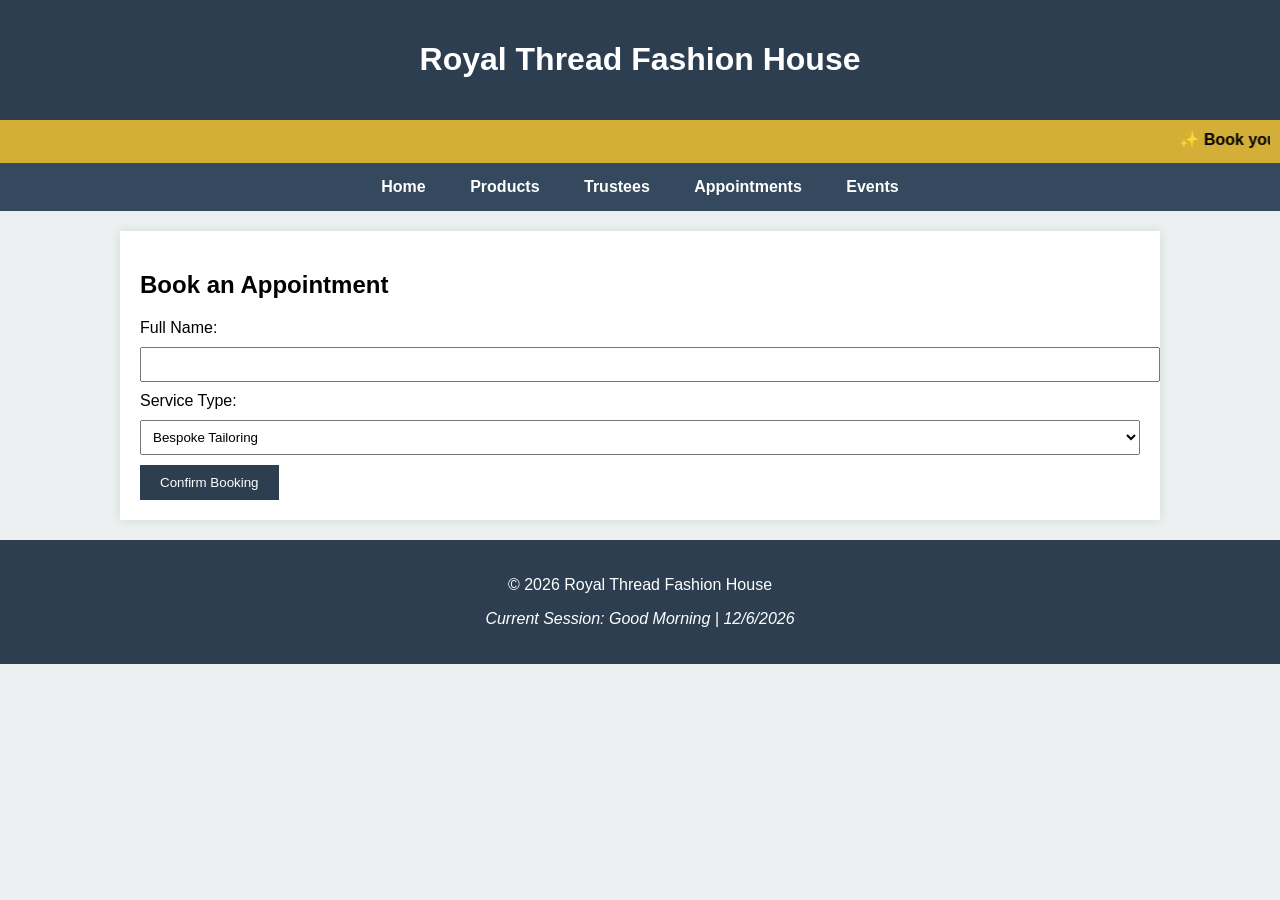
==== appointments.html @ a7dced74 "Create appointments.html Initia draft for appointments.html" ====
<!DOCTYPE html>
<html lang="en">
<head>
    <meta charset="UTF-8">
    <title>Appointments | Royal Thread</title>
    <link rel="stylesheet" href="style.css">
</head>
<body>
    <header><h1>Royal Thread Fashion House</h1></header>
    <div class="marquee-bar"><marquee>✨ Book your private fitting session today! ✨</marquee></div>
    <nav>
        <a href="index.html">Home</a>
        <a href="products.html">Products</a>
        <a href="trustees.html">Trustees</a>
        <a href="appointments.html">Appointments</a>
        <a href="events.html">Events</a>
    </nav>
    <main class="container">
        <h2>Book an Appointment</h2>
        <form onsubmit="confirmBooking(); return false;">
            <label>Full Name:</label><br>
            <input type="text" required style="width:100%; padding:8px; margin:10px 0;"><br>
            <label>Service Type:</label><br>
            <select style="width:100%; padding:8px; margin:10px 0;">
                <option>Bespoke Tailoring</option>
                <option>Wedding Consultation</option>
                <option>Fabric Selection</option>
            </select><br>
            <button type="submit" style="background:#2c3e50; color:white; padding:10px 20px; border:none; cursor:pointer;">Confirm Booking</button>
        </form>
    </main>
    <footer><p>&copy; 2026 Royal Thread Fashion House</p></footer>
    <script src="script.js"></script>
</body>
</html>
---- style.css ----
/* style.css - Royal Thread Fashion House */
:root {
    --primary: #2c3e50;
    --accent: #d4af37; /* Gold color for fashion */
    --light: #ecf0f1;
}

body {
    font-family: 'Arial', sans-serif;
    margin: 0;
    background-color: var(--light);
}

header {
    background: var(--primary);
    color: white;
    text-align: center;
    padding: 20px 0;
}

nav {
    background: #34495e;
    text-align: center;
    position: sticky;
    top: 0;
    z-index: 1000;
}

nav a {
    display: inline-block;
    color: white;
    padding: 15px 20px;
    text-decoration: none;
    font-weight: bold;
}

nav a:hover {
    background: var(--accent);
    color: var(--primary);
}

.marquee-bar {
    background: var(--accent);
    color: black;
    padding: 10px;
    font-weight: bold;
}

.container {
    max-width: 1000px;
    margin: 20px auto;
    padding: 20px;
    background: white;
    box-shadow: 0 0 10px rgba(0,0,0,0.1);
}

.grid {
    display: grid;
    grid-template-columns: repeat(auto-fit, minmax(250px, 1fr));
    gap: 20px;
}

footer {
    text-align: center;
    padding: 20px;
    background: var(--primary);
    color: white;
}
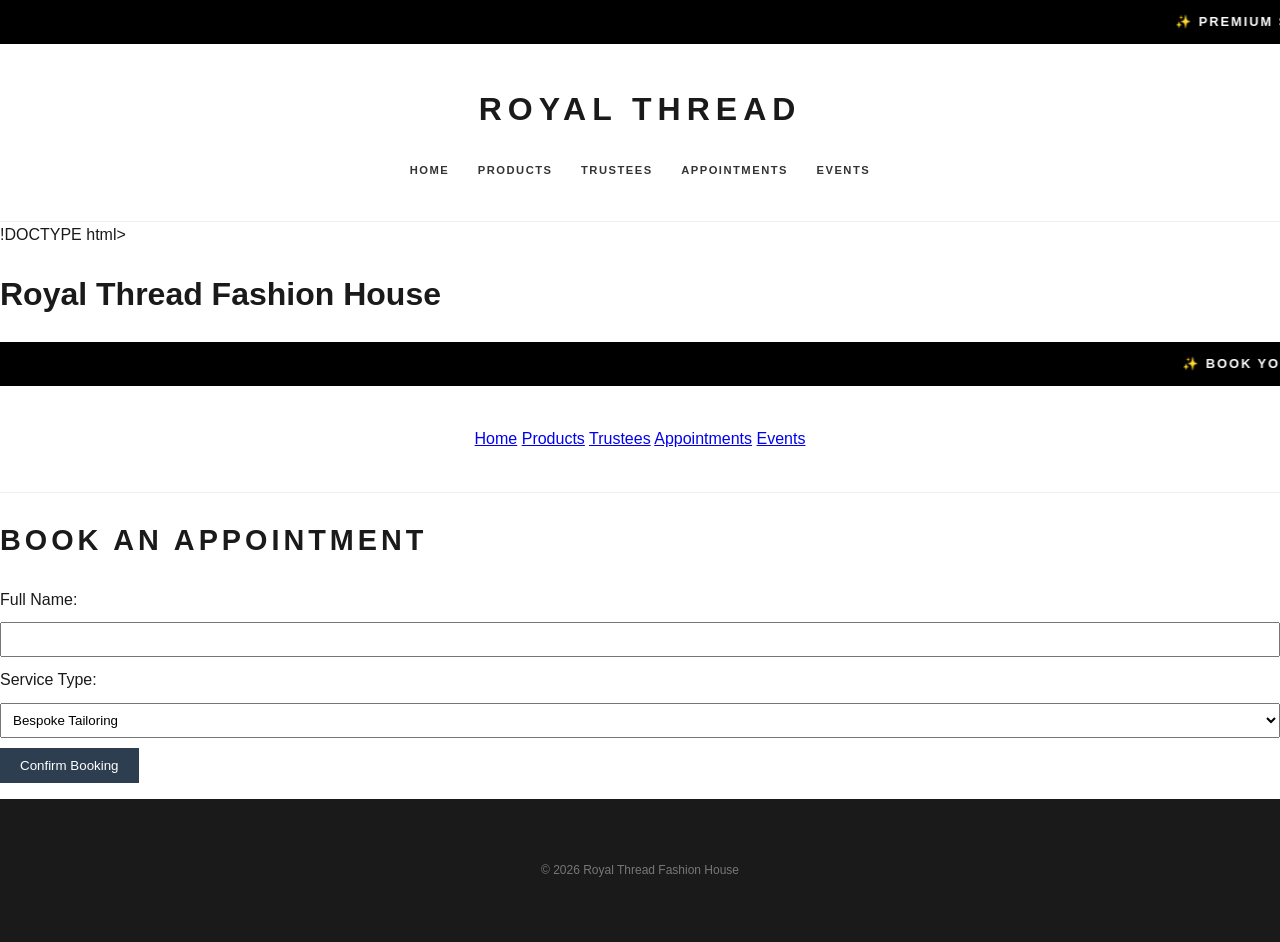
==== commit 359913fa: "Update appointments.html Initial draft for appointments.html" ====
--- a/appointments.html
+++ b/appointments.html
@@ -1,4 +1,23 @@
-<!DOCTYPE html>
+<head>
+    <meta charset="UTF-8">
+    <meta name="viewport" content="width=device-width, initial-scale=1.0">
+    <link rel="stylesheet" href="./style.css?v=1.2">
+</head>
+<body>
+    <marquee behavior="scroll" direction="left">
+        ✨ PREMIUM SILK AND BESPOKE SUIT COLLECTIONS ✨
+    </marquee>
+    <nav>
+        <div class="logo">ROYAL THREAD</div>
+        <div class="nav-links">
+            <a href="index.html">Home</a>
+            <a href="products.html">Products</a>
+            <a href="trustees.html">Trustees</a>
+            <a href="appointments.html">Appointments</a>
+            <a href="events.html">Events</a>
+        </div>
+    </nav>
+!DOCTYPE html>
 <html lang="en">
 <head>
     <meta charset="UTF-8">
--- a/style.css
+++ b/style.css
@@ -1,68 +1,110 @@
-/* style.css - Royal Thread Fashion House */
-:root {
-    --primary: #2c3e50;
-    --accent: #d4af37; /* Gold color for fashion */
-    --light: #ecf0f1;
+/* GLOBAL RESET */
+body {
+    margin: 0;
+    padding: 0;
+    font-family: 'Helvetica Neue', Arial, sans-serif;
+    background-color: #fff;
+    color: #1a1a1a;
+    line-height: 1.6;
 }
 
-body {
-    font-family: 'Arial', sans-serif;
-    margin: 0;
-    background-color: var(--light);
-}
-
-header {
-    background: var(--primary);
-    color: white;
-    text-align: center;
-    padding: 20px 0;
-}
-
-nav {
-    background: #34495e;
-    text-align: center;
-    position: sticky;
-    top: 0;
-    z-index: 1000;
-}
-
-nav a {
-    display: inline-block;
-    color: white;
-    padding: 15px 20px;
-    text-decoration: none;
+/* MARQUEE STYLE (Requirement) */
+marquee {
+    background: #000;
+    color: #fff;
+    padding: 12px 0;
+    font-size: 0.8rem;
+    text-transform: uppercase;
+    letter-spacing: 2px;
     font-weight: bold;
 }
 
-nav a:hover {
-    background: var(--accent);
-    color: var(--primary);
+/* NAVIGATION AREA */
+nav {
+    text-align: center;
+    padding: 40px 10px;
+    border-bottom: 1px solid #f0f0f0;
 }
 
-.marquee-bar {
-    background: var(--accent);
-    color: black;
-    padding: 10px;
-    font-weight: bold;
+.logo {
+    font-size: 2rem;
+    font-weight: 900;
+    letter-spacing: 6px;
+    text-transform: uppercase;
+    margin-bottom: 20px;
+    display: block;
 }
 
-.container {
-    max-width: 1000px;
-    margin: 20px auto;
-    padding: 20px;
-    background: white;
-    box-shadow: 0 0 10px rgba(0,0,0,0.1);
+.nav-links a {
+    text-decoration: none;
+    color: #333;
+    margin: 0 12px;
+    font-size: 0.7rem;
+    text-transform: uppercase;
+    letter-spacing: 1.5px;
+    font-weight: 600;
 }
 
-.grid {
-    display: grid;
-    grid-template-columns: repeat(auto-fit, minmax(250px, 1fr));
-    gap: 20px;
+/* HERO SECTION (ORANGE CULTURE STYLE) */
+.hero {
+    height: 65vh;
+    background: linear-gradient(rgba(0,0,0,0.15), rgba(0,0,0,0.15)), 
+                url('fashion-workshop.jpg');
+    background-size: cover;
+    background-position: center;
+    display: flex;
+    justify-content: center;
+    align-items: center;
+    text-align: center;
+    color: #fff;
 }
 
+.hero h1 {
+    font-size: 3rem;
+    text-transform: uppercase;
+    letter-spacing: 5px;
+    margin: 0;
+}
+
+.hero p {
+    font-size: 1.1rem;
+    margin: 15px 0;
+}
+
+.btn {
+    display: inline-block;
+    padding: 14px 35px;
+    border: 1px solid #fff;
+    color: #fff;
+    text-decoration: none;
+    text-transform: uppercase;
+    font-size: 0.8rem;
+    letter-spacing: 2px;
+    transition: 0.3s ease;
+}
+
+.btn:hover {
+    background: #fff;
+    color: #000;
+}
+
+/* CONTENT SECTIONS */
+section {
+    padding: 80px 15%;
+    text-align: center;
+}
+
+h2 {
+    font-size: 1.8rem;
+    text-transform: uppercase;
+    letter-spacing: 4px;
+}
+
+/* FOOTER */
 footer {
+    padding: 50px;
+    background: #1a1a1a;
+    color: #777;
     text-align: center;
-    padding: 20px;
-    background: var(--primary);
-    color: white;
+    font-size: 0.75rem;
 }
--- a/style.css
+++ b/style.css
@@ -1,68 +1,110 @@
-/* style.css - Royal Thread Fashion House */
-:root {
-    --primary: #2c3e50;
-    --accent: #d4af37; /* Gold color for fashion */
-    --light: #ecf0f1;
+/* GLOBAL RESET */
+body {
+    margin: 0;
+    padding: 0;
+    font-family: 'Helvetica Neue', Arial, sans-serif;
+    background-color: #fff;
+    color: #1a1a1a;
+    line-height: 1.6;
 }
 
-body {
-    font-family: 'Arial', sans-serif;
-    margin: 0;
-    background-color: var(--light);
-}
-
-header {
-    background: var(--primary);
-    color: white;
-    text-align: center;
-    padding: 20px 0;
-}
-
-nav {
-    background: #34495e;
-    text-align: center;
-    position: sticky;
-    top: 0;
-    z-index: 1000;
-}
-
-nav a {
-    display: inline-block;
-    color: white;
-    padding: 15px 20px;
-    text-decoration: none;
+/* MARQUEE STYLE (Requirement) */
+marquee {
+    background: #000;
+    color: #fff;
+    padding: 12px 0;
+    font-size: 0.8rem;
+    text-transform: uppercase;
+    letter-spacing: 2px;
     font-weight: bold;
 }
 
-nav a:hover {
-    background: var(--accent);
-    color: var(--primary);
+/* NAVIGATION AREA */
+nav {
+    text-align: center;
+    padding: 40px 10px;
+    border-bottom: 1px solid #f0f0f0;
 }
 
-.marquee-bar {
-    background: var(--accent);
-    color: black;
-    padding: 10px;
-    font-weight: bold;
+.logo {
+    font-size: 2rem;
+    font-weight: 900;
+    letter-spacing: 6px;
+    text-transform: uppercase;
+    margin-bottom: 20px;
+    display: block;
 }
 
-.container {
-    max-width: 1000px;
-    margin: 20px auto;
-    padding: 20px;
-    background: white;
-    box-shadow: 0 0 10px rgba(0,0,0,0.1);
+.nav-links a {
+    text-decoration: none;
+    color: #333;
+    margin: 0 12px;
+    font-size: 0.7rem;
+    text-transform: uppercase;
+    letter-spacing: 1.5px;
+    font-weight: 600;
 }
 
-.grid {
-    display: grid;
-    grid-template-columns: repeat(auto-fit, minmax(250px, 1fr));
-    gap: 20px;
+/* HERO SECTION (ORANGE CULTURE STYLE) */
+.hero {
+    height: 65vh;
+    background: linear-gradient(rgba(0,0,0,0.15), rgba(0,0,0,0.15)), 
+                url('fashion-workshop.jpg');
+    background-size: cover;
+    background-position: center;
+    display: flex;
+    justify-content: center;
+    align-items: center;
+    text-align: center;
+    color: #fff;
 }
 
+.hero h1 {
+    font-size: 3rem;
+    text-transform: uppercase;
+    letter-spacing: 5px;
+    margin: 0;
+}
+
+.hero p {
+    font-size: 1.1rem;
+    margin: 15px 0;
+}
+
+.btn {
+    display: inline-block;
+    padding: 14px 35px;
+    border: 1px solid #fff;
+    color: #fff;
+    text-decoration: none;
+    text-transform: uppercase;
+    font-size: 0.8rem;
+    letter-spacing: 2px;
+    transition: 0.3s ease;
+}
+
+.btn:hover {
+    background: #fff;
+    color: #000;
+}
+
+/* CONTENT SECTIONS */
+section {
+    padding: 80px 15%;
+    text-align: center;
+}
+
+h2 {
+    font-size: 1.8rem;
+    text-transform: uppercase;
+    letter-spacing: 4px;
+}
+
+/* FOOTER */
 footer {
+    padding: 50px;
+    background: #1a1a1a;
+    color: #777;
     text-align: center;
-    padding: 20px;
-    background: var(--primary);
-    color: white;
+    font-size: 0.75rem;
 }
